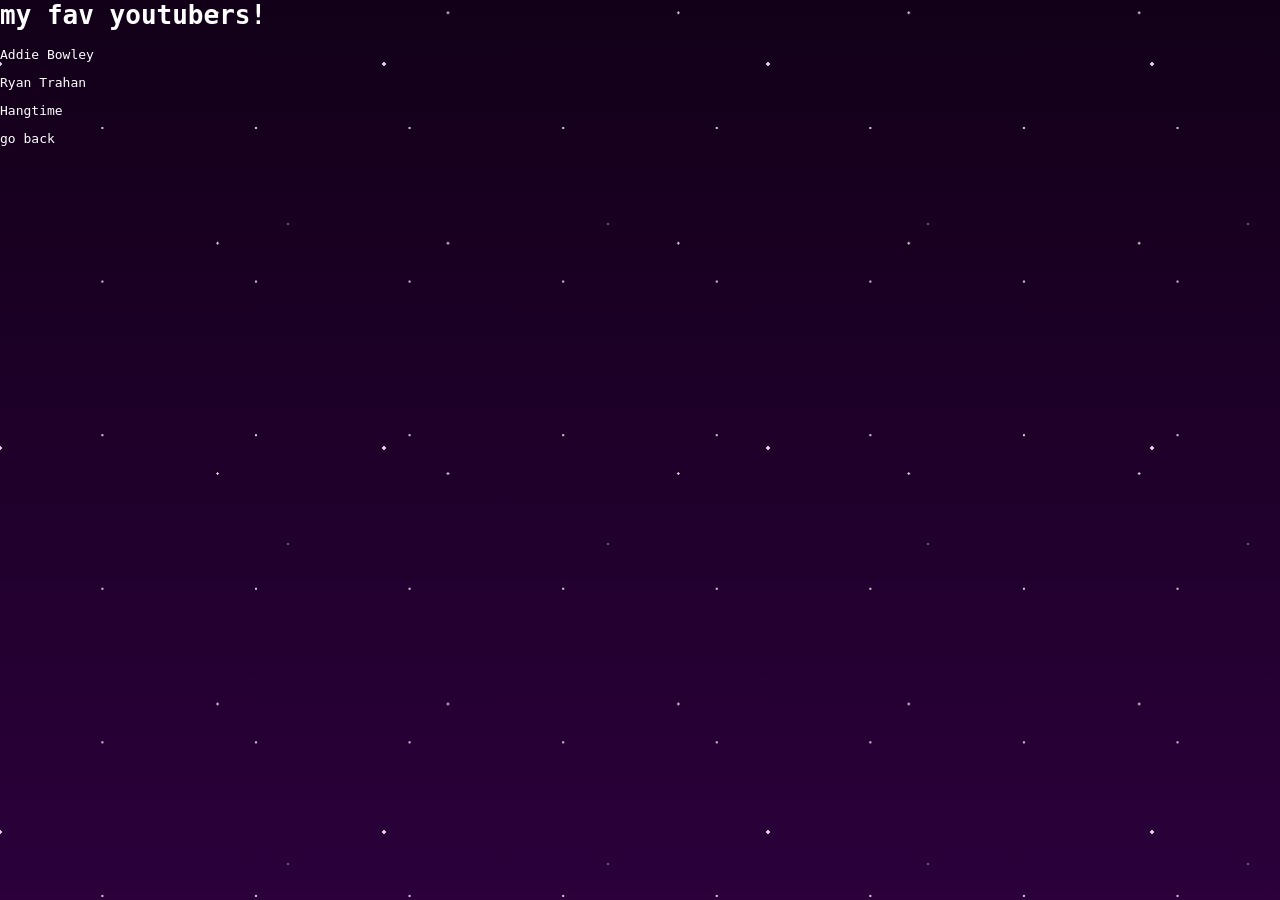
==== favyoutubers.html @ 26ad41d8 "initial setup" ====
<html>
    <head>
        <title>my favorite youtubers!</title>
        <link rel="stylesheet" href="starsdarkmode.css">
    </head>
    <body class="hidden">
        <h1>my fav youtubers!</h1>
        <a href="https://www.youtube.com/@realaddiebowley">Addie Bowley</a>
        <p id="spacer"> </p>
        <a href="https://www.youtube.com/@ryan">Ryan Trahan</a>
        <p id="spacer"> </p>
        <a href="https://www.youtube.com/@Hangtime37">Hangtime</a>
        <p id="backspacer"> </p>
        <a href="index.html">go back</a>
        <script src="crossfade.js" defer></script>
    </body>
</html>
---- starsdarkmode.css ----
body {
    margin: 0;
    min-height: 100vh;
    background: linear-gradient(to bottom, #120018, #2b003b);
    color: #FFFFFF;
    font-family: monospace;
    opacity: 1;
    transition: opacity 0.35s ease;
}

body.hidden {
    opacity: 0;
}

a {
    color: #FFFFFF;
    text-decoration: none;
    transition: opacity 0.2s ease, text-shadow 0.2s ease;
}

a:hover {
    opacity: 0.7;
    text-shadow: 0 0 6px #FFFFFF;
}

body::before {
    content: "";
    position: fixed;
    inset: 0;
    pointer-events: none;

    background-image:
        radial-gradient(white 1px, transparent 1px),
        radial-gradient(white 1px, transparent 1px),
        radial-gradient(white 2px, transparent 1px);

    background-size:
        12vw 12vw,
        18vw 18vw,
        30vw 30vw;

    background-position:
        2vw 4vw,
        8vw 10vw,
        15vw 20vw;

    opacity: 0.8;
    animation: sparkle 4s infinite alternate;
}

body::after {
    content: "";
    position: fixed;
    inset: 0;
    pointer-events: none;

    background-image:
        radial-gradient(white 1px, transparent 1px);

    background-size: 25vw 25vw;
    background-position: 10vw 5vw;

    opacity: 0.35;
    animation: twinkle 6s infinite alternate;
}

@keyframes sparkle {
    0% { opacity: 0.35; filter: brightness(1); }
    50% { opacity: 1; filter: brightness(1.8); }
    100% { opacity: 0.5; filter: brightness(1.2); }
}

@keyframes twinkle {
    0% { opacity: 0.15; }
    100% { opacity: 0.5; }
}
@view-transition {
    navigation: auto;
}

::view-transition-old(root),
::view-transition-new(root) {
    animation-duration: 0.35s;
}
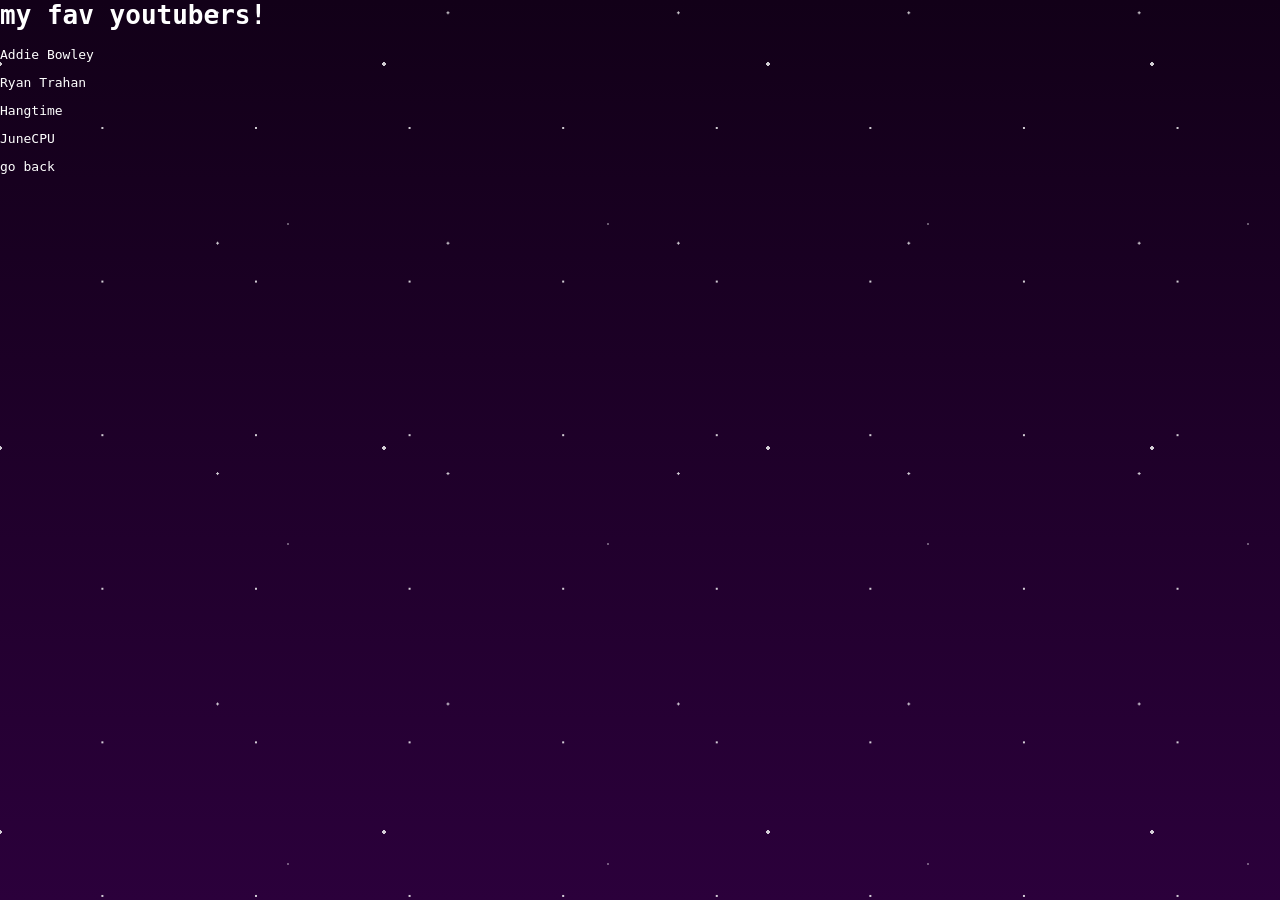
==== commit 09ecb797: "addition" ====
--- a/favyoutubers.html
+++ b/favyoutubers.html
@@ -10,6 +10,8 @@
         <a href="https://www.youtube.com/@ryan">Ryan Trahan</a>
         <p id="spacer"> </p>
         <a href="https://www.youtube.com/@Hangtime37">Hangtime</a>
+        <p id="spacer"> </p>
+        <a href="https://www.youtube.com/@JuneCPU">JuneCPU</a>
         <p id="backspacer"> </p>
         <a href="index.html">go back</a>
         <script src="crossfade.js" defer></script>
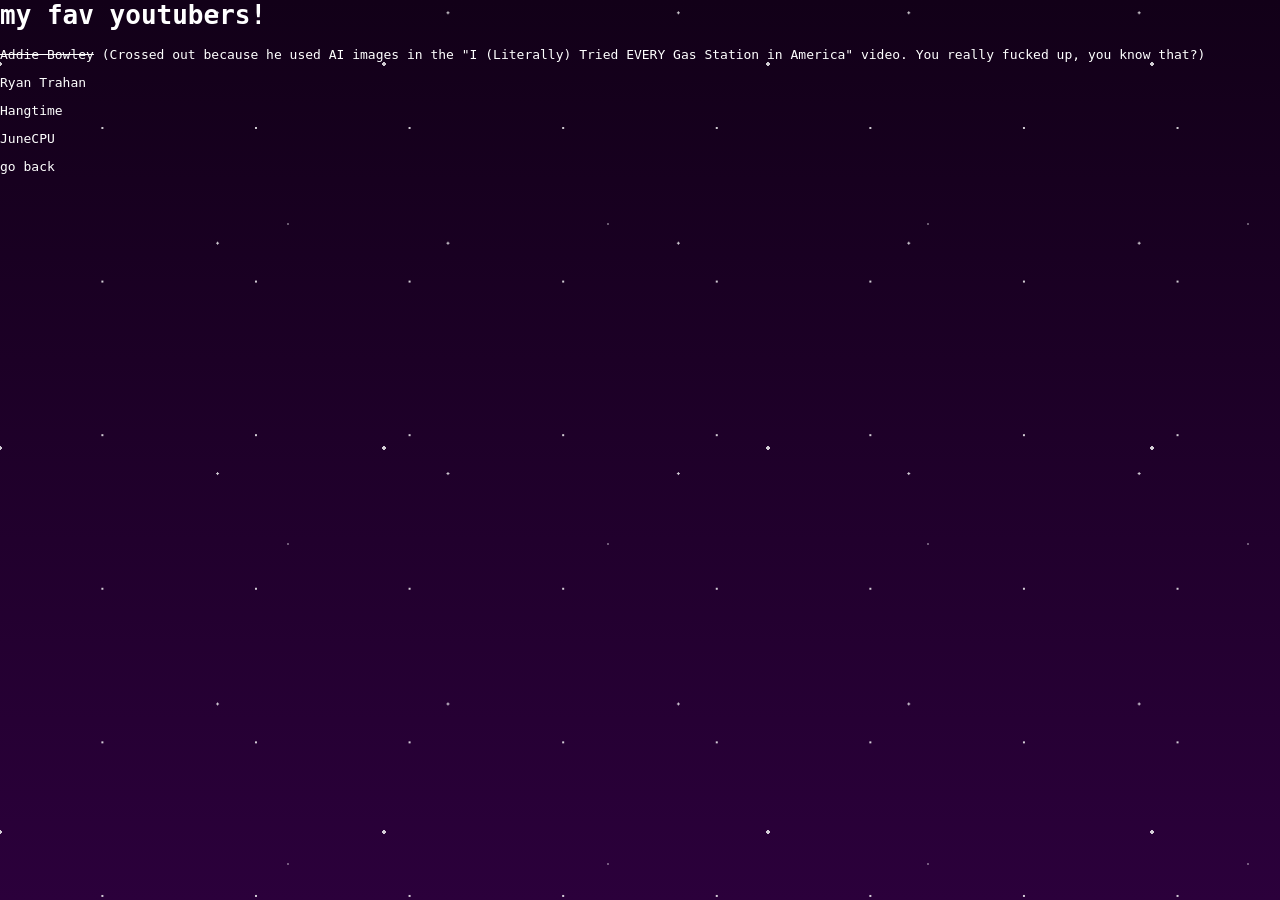
==== commit 9e3baaa8: "you fucked up" ====
--- a/favyoutubers.html
+++ b/favyoutubers.html
@@ -5,7 +5,7 @@
     </head>
     <body class="hidden">
         <h1>my fav youtubers!</h1>
-        <a href="https://www.youtube.com/@realaddiebowley">Addie Bowley</a>
+        <p><s>Addie Bowley</s> (Crossed out because he used AI images in the "I (Literally) Tried EVERY Gas Station in America" video. You really fucked up, you know that?)</p>
         <p id="spacer"> </p>
         <a href="https://www.youtube.com/@ryan">Ryan Trahan</a>
         <p id="spacer"> </p>
@@ -16,4 +16,4 @@
         <a href="index.html">go back</a>
         <script src="crossfade.js" defer></script>
     </body>
-</html>+</html>
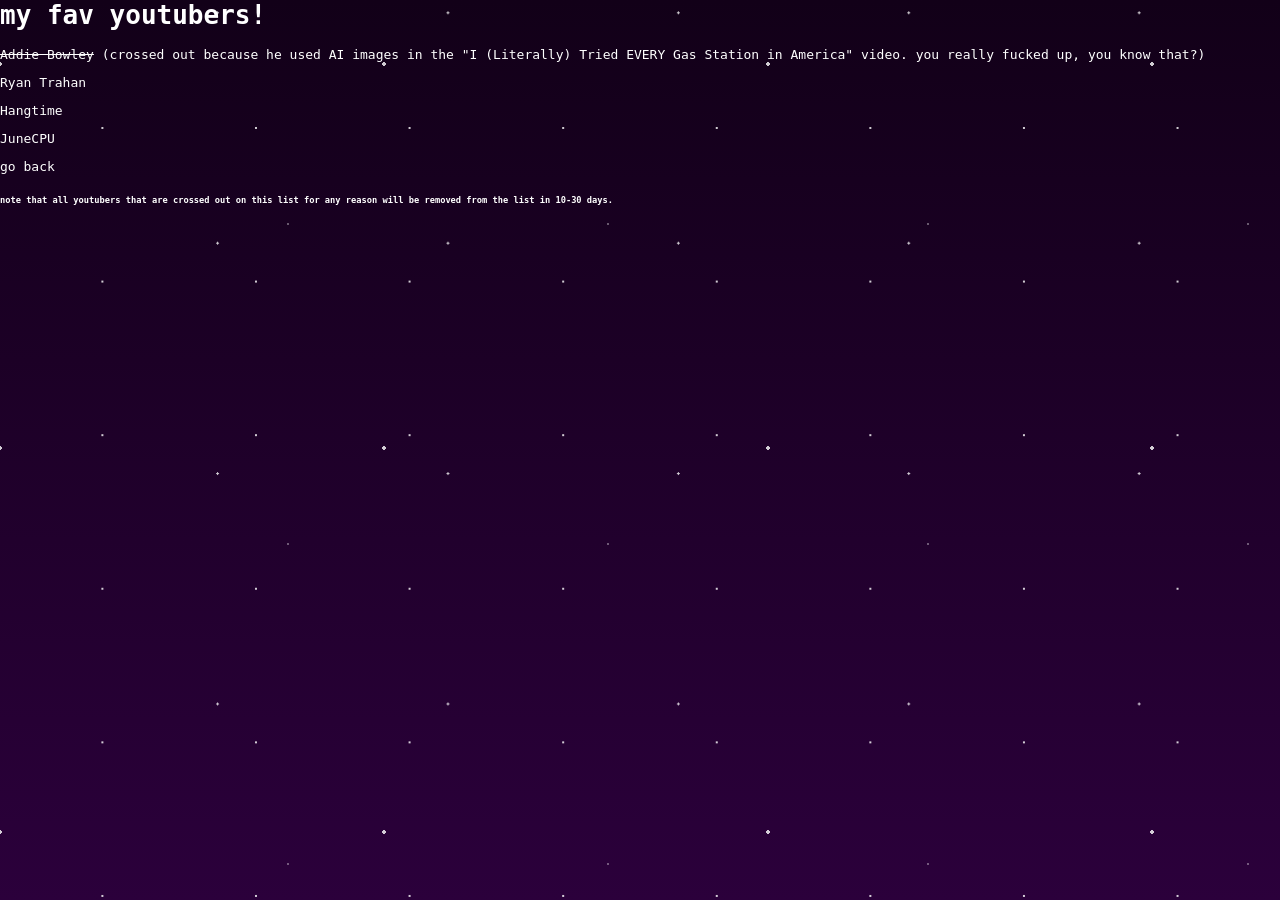
==== commit ebcf95bf: "Update favyoutubers.html" ====
--- a/favyoutubers.html
+++ b/favyoutubers.html
@@ -5,7 +5,7 @@
     </head>
     <body class="hidden">
         <h1>my fav youtubers!</h1>
-        <p><s>Addie Bowley</s> (Crossed out because he used AI images in the "I (Literally) Tried EVERY Gas Station in America" video. You really fucked up, you know that?)</p>
+        <p><s>Addie Bowley</s> (crossed out because he used AI images in the "I (Literally) Tried EVERY Gas Station in America" video. you really fucked up, you know that?)</p>
         <p id="spacer"> </p>
         <a href="https://www.youtube.com/@ryan">Ryan Trahan</a>
         <p id="spacer"> </p>
@@ -14,6 +14,7 @@
         <a href="https://www.youtube.com/@JuneCPU">JuneCPU</a>
         <p id="backspacer"> </p>
         <a href="index.html">go back</a>
+        <h6>note that all youtubers that are crossed out on this list for any reason will be removed from the list in 10-30 days.</h6>
         <script src="crossfade.js" defer></script>
     </body>
 </html>
